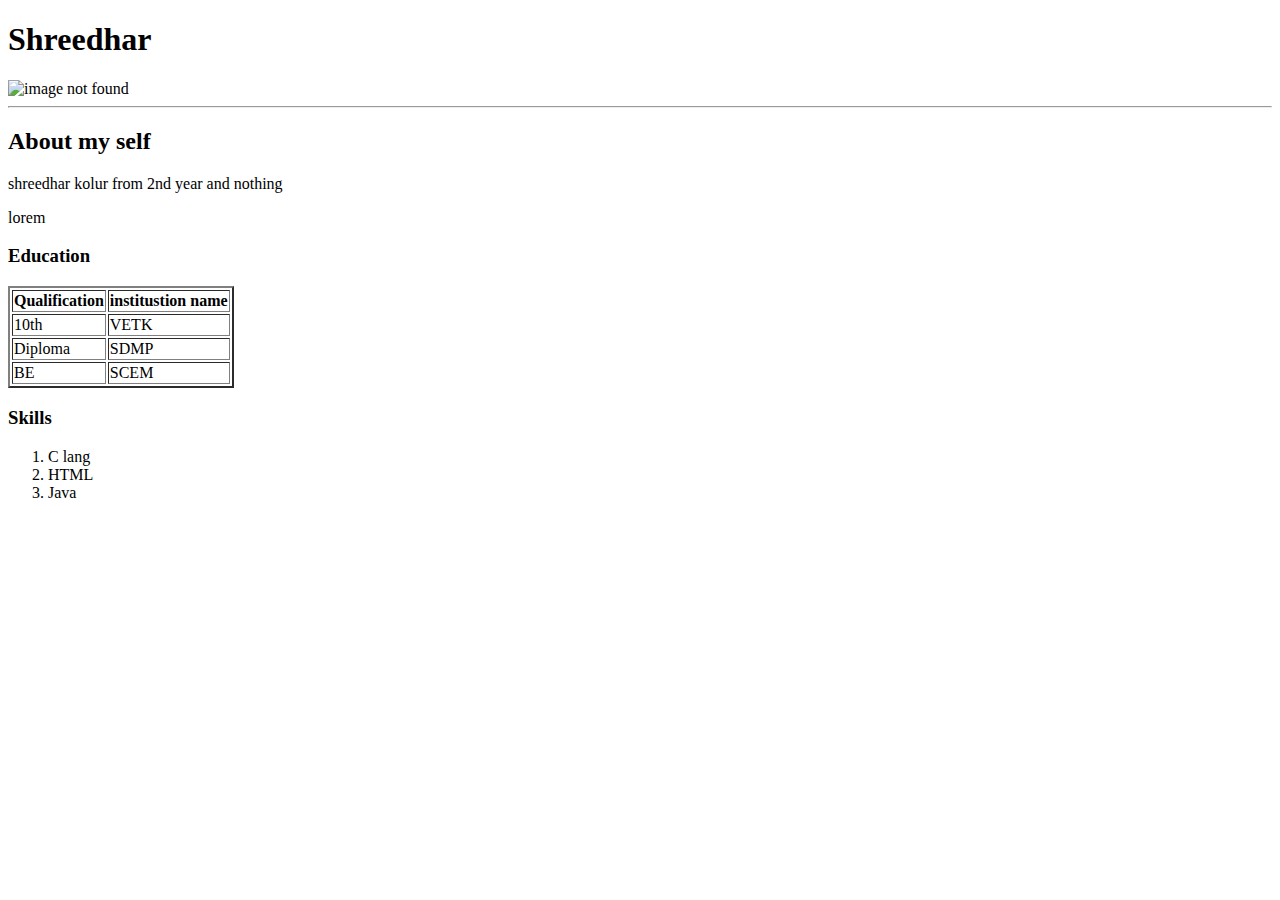
==== index.html @ 9109b3f4 "Add files via upload" ====
<!DOCTYPE html>
<html>
    <head>
        <title> Profile Page</title>
    </head>
    <body>
        <h1>Shreedhar</h1>
        <img src="img.png" alt="image not found" height="100px" />
        <hr />

        <h2>About my self</h2>
        <p2>shreedhar kolur from 2nd year and nothing</p2>
        <p> lorem</p>
        <h3>Education</h3>
        <table border="2px">
            <tr>
                <th>Qualification</th>
                <th>institustion name</th>
            </tr>
            <tr>
                <td>10th</td>
                <td>VETK</td>
            </tr>
            <tr>
            <td>Diploma</td>
            <td>SDMP</td>
        </tr>
        <tr>
            <td>BE</td>
            <td>SCEM</td>
        </tr>
        </table>
        <h3>Skills</h3>
        <ol>
            <li>C lang</li>
            <li>HTML</li>
            <li>Java</li>
        </ol>
        <!-- hobby - unordered list, My fav food - table , nonveg-->













        <a href="https://www.instagram.com/accounts/login/"></a>
    </body>
</html>
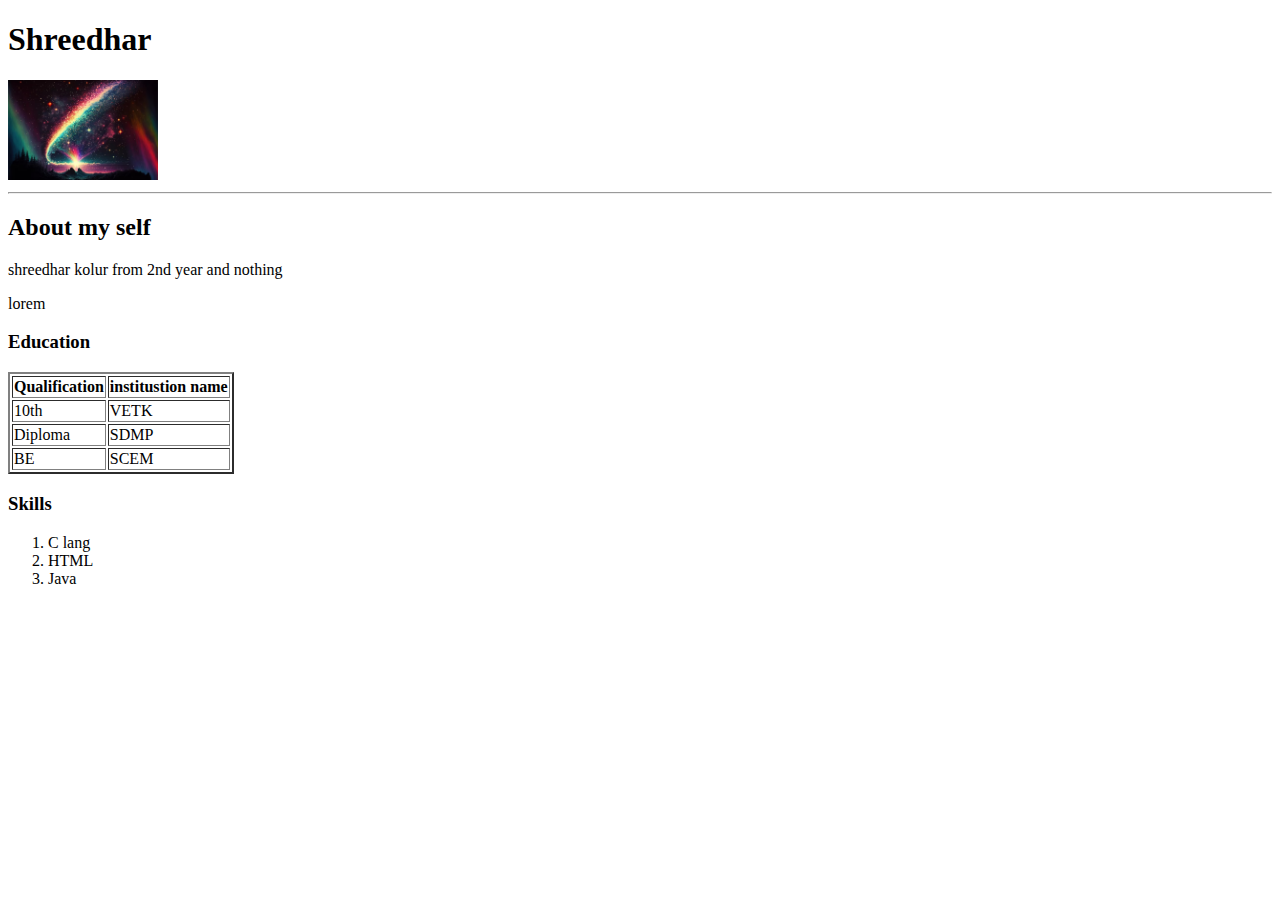
==== commit 5f4da208: "Add files via upload" ====
--- a/index.html
+++ b/index.html
@@ -1,5 +1,6 @@
 <!DOCTYPE html>
 <html>
+    
     <head>
         <title> Profile Page</title>
     </head>
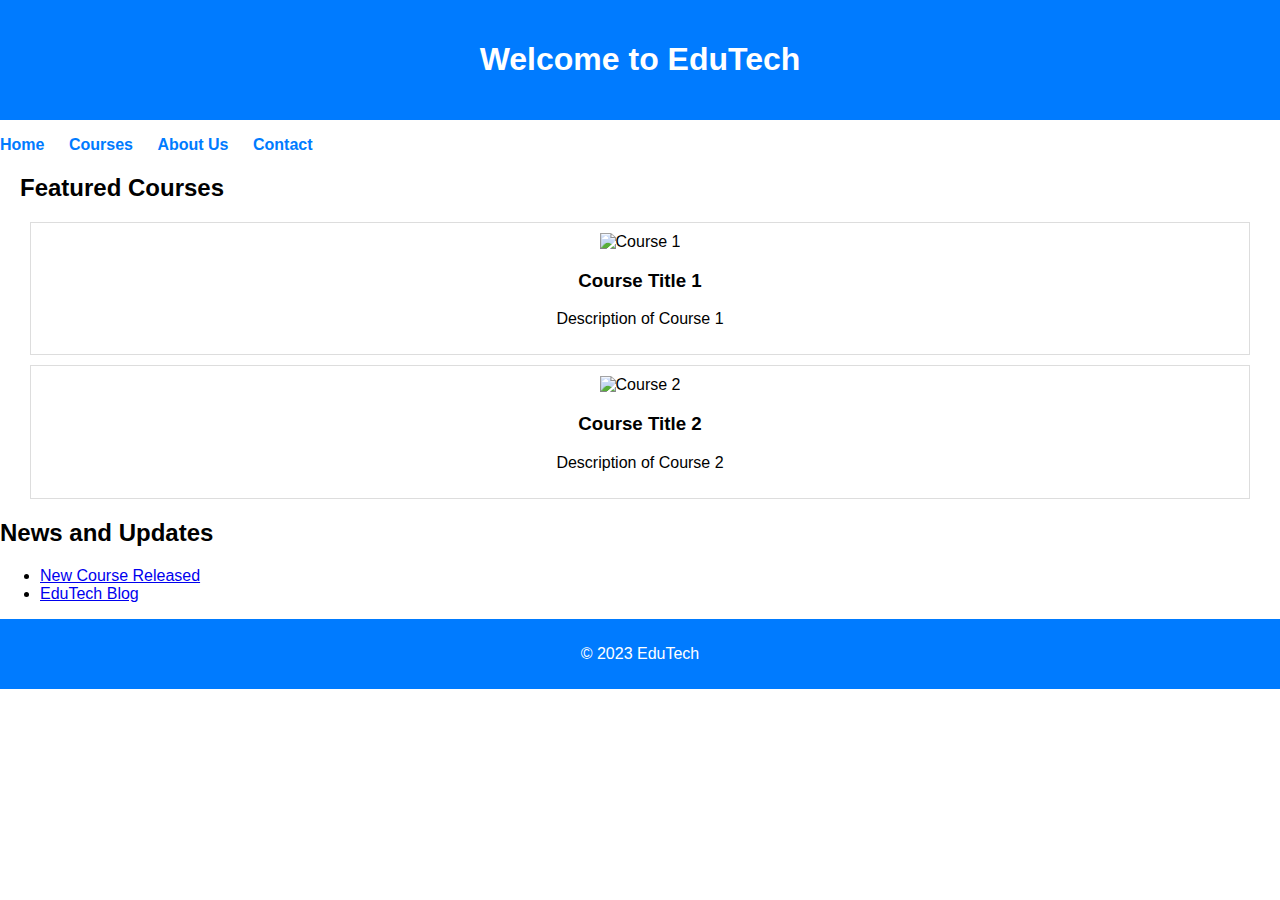
==== commit 7dd1eb2a: "Add files via upload" ====
--- a/index.html
+++ b/index.html
@@ -1,56 +1,48 @@
 <!DOCTYPE html>
-<html>
-    
-    <head>
-        <title> Profile Page</title>
-    </head>
-    <body>
-        <h1>Shreedhar</h1>
-        <img src="img.png" alt="image not found" height="100px" />
-        <hr />
-
-        <h2>About my self</h2>
-        <p2>shreedhar kolur from 2nd year and nothing</p2>
-        <p> lorem</p>
-        <h3>Education</h3>
-        <table border="2px">
-            <tr>
-                <th>Qualification</th>
-                <th>institustion name</th>
-            </tr>
-            <tr>
-                <td>10th</td>
-                <td>VETK</td>
-            </tr>
-            <tr>
-            <td>Diploma</td>
-            <td>SDMP</td>
-        </tr>
-        <tr>
-            <td>BE</td>
-            <td>SCEM</td>
-        </tr>
-        </table>
-        <h3>Skills</h3>
-        <ol>
-            <li>C lang</li>
-            <li>HTML</li>
-            <li>Java</li>
-        </ol>
-        <!-- hobby - unordered list, My fav food - table , nonveg-->
-
-
-
-
-
-
-
-
-
-
-
-
-
-        <a href="https://www.instagram.com/accounts/login/"></a>
-    </body>
+<html lang="en">
+<head>
+    <meta charset="UTF-8">
+    <meta name="viewport" content="width=device-width, initial-scale=1.0">
+    <title>EduTech</title>
+    <link rel="stylesheet" href="style.css">
+</head>
+<body>
+    <header>
+        <h1>Welcome to EduTech</h1>
+    </header>
+    <nav>
+        <ul>
+            <li><a href="#">Home</a></li>
+            <li><a href="#">Courses</a></li>
+            <li><a href="#">About Us</a></li>
+            <li><a href="#">Contact</a></li>
+        </ul>
+    </nav>
+    <section id="main-content">
+        <h2>Featured Courses</h2>
+        <div class="course">
+            <img src="course1.jpg" alt="Course 1">
+            <h3>Course Title 1</h3>
+            <p>Description of Course 1</p>
+        </div>
+        <div class="course">
+            <img src="course2.jpg" alt="Course 2">
+            <h3>Course Title 2</h3>
+            <p>Description of Course 2</p>
+        </div>
+        <!-- Add more course sections as needed -->
+    </section>
+    <aside id="sidebar">
+        <h2>News and Updates</h2>
+        <ul>
+            <li><a href="#">New Course Released</a></li>
+            <li><a href="#">EduTech Blog</a></li>
+            <!-- Add more news and updates here -->
+        </ul>
+    </aside>
+    <footer>
+        <p>&copy; 2023 EduTech</p>
+    </footer>
+    <script src="script.js"></script>
+</body>
 </html>
--- a/style.css
+++ b/style.css
@@ -0,0 +1,48 @@
+/* Basic styling for the website */
+
+body {
+    font-family: Arial, sans-serif;
+    margin: 0;
+    padding: 0;
+}
+
+header {
+    background-color: #007BFF;
+    color: white;
+    text-align: center;
+    padding: 20px;
+}
+
+nav ul {
+    list-style: none;
+    padding: 0;
+}
+
+nav li {
+    display: inline;
+    margin-right: 20px;
+}
+
+nav a {
+    text-decoration: none;
+    color: #007BFF;
+    font-weight: bold;
+}
+
+section {
+    margin: 20px;
+}
+
+.course {
+    border: 1px solid #ddd;
+    padding: 10px;
+    margin: 10px;
+    text-align: center;
+}
+
+footer {
+    background-color: #007BFF;
+    color: white;
+    text-align: center;
+    padding: 10px;
+}
